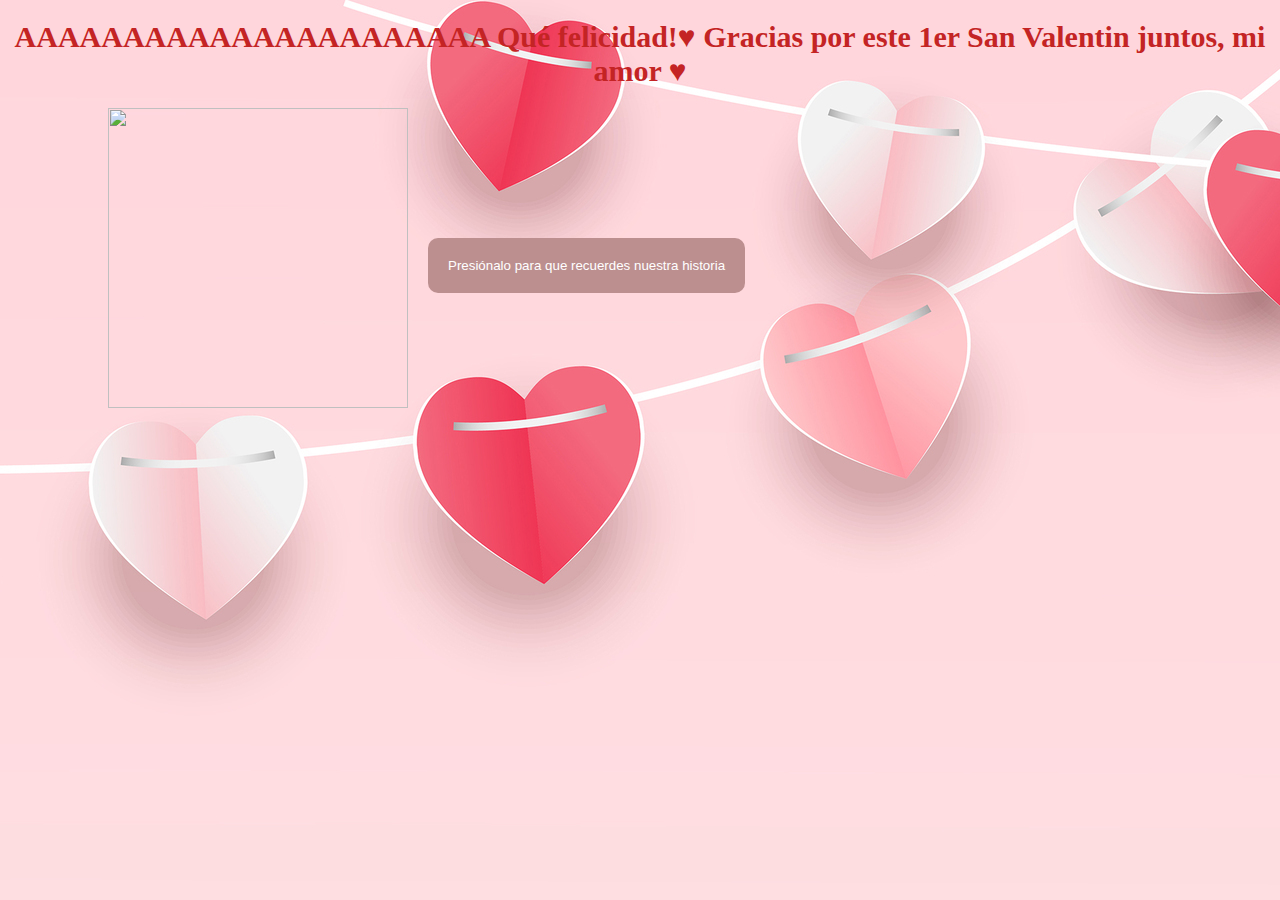
==== yes.html @ 1cf4fc8d "luv" ====
<!DOCTYPE html>
<html lang="en">
<head>
    <meta charset="UTF-8">
    <meta name="viewport" content="width=device-width, initial-scale=1.0">
    <link rel="stylesheet" href="./styles2.css">
    <title>♥</title>
</head>
<body>
   <h1>AAAAAAAAAAAAAAAAAAAAAA Qué felicidad!♥ Gracias por este 1er San Valentin juntos, mi amor ♥ </h1>
    <div class="buttonimg">
        <img src="./Blank 8 Grids Collage.png" alt="">
        <a href="https://www.youtube.com/watch?v=h_T7ZBXCRR0" target=_blank>
            <button>
                Presiónalo para que recuerdes nuestra historia
            </button>
        </a>

    </div>
</body>
</html>
---- styles2.css ----
body{
    background-image: url(./fondo3.jpg);
}
h1{
    color:rgb(196, 36, 36);
    font-family: Verdana;
    text-align: center;
    font-size: 30px;
}
img{
    width: 300px;
    height: 300px;
    margin-left:100px;
}
button{
    margin-top:130px;
    margin-left: auto;
    background-color: rosybrown;
    color:white;
    font-family: Verdana, Geneva, Tahoma, sans-serif;
    padding:20px;
    border-radius: 10px;
    border: white;
}
.buttonimg{
    display: flex;
    flex-direction: row;
    gap:20px;
}
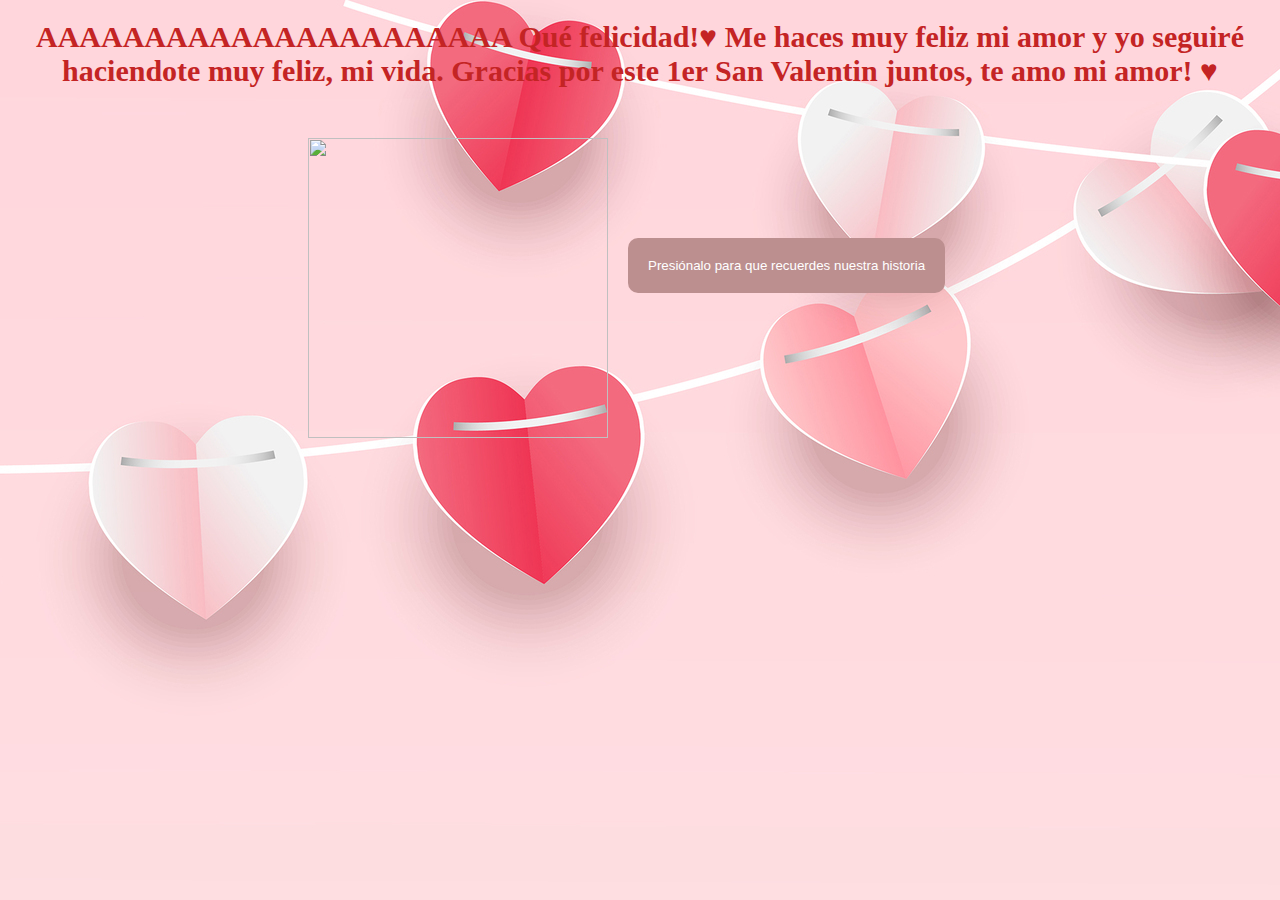
==== commit 59d32b21: "arreglado" ====
--- a/yes.html
+++ b/yes.html
@@ -7,7 +7,7 @@
     <title>♥</title>
 </head>
 <body>
-   <h1>AAAAAAAAAAAAAAAAAAAAAA Qué felicidad!♥ Gracias por este 1er San Valentin juntos, mi amor ♥ </h1>
+   <h1>AAAAAAAAAAAAAAAAAAAAAA Qué felicidad!♥ Me haces muy feliz mi amor y yo seguiré haciendote muy feliz, mi vida. Gracias por este 1er San Valentin juntos, te amo mi amor! ♥ </h1>
     <div class="buttonimg">
         <img src="./Blank 8 Grids Collage.png" alt="">
         <a href="https://www.youtube.com/watch?v=h_T7ZBXCRR0" target=_blank>
--- a/styles2.css
+++ b/styles2.css
@@ -10,7 +10,8 @@
 img{
     width: 300px;
     height: 300px;
-    margin-left:100px;
+    margin-left:300px;
+    margin-top:30px;
 }
 button{
     margin-top:130px;
